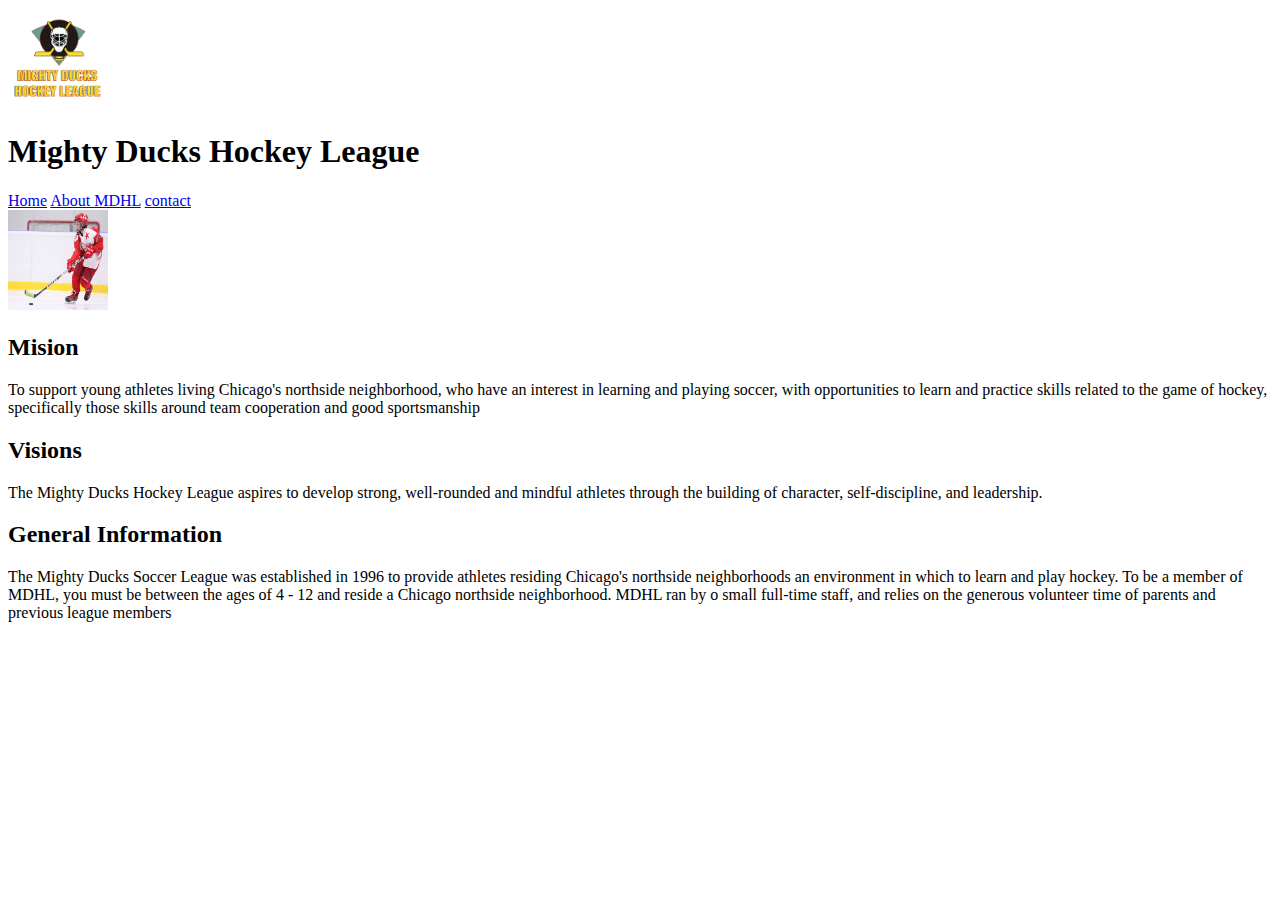
==== aboutme.html @ 9ee8c4c8 "HockeyLeagueV1.0" ====
<!DOCTYPE html>
<html lang="en">
<head>
    <meta charset="UTF-8">
    <meta http-equiv="X-UA-Compatible" content="IE=edge">
    <meta name="viewport" content="width=device-width, initial-scale=1.0">

    <title>Mighty Ducks Hockey League</title>
</head>

<body>
    <img src="./Logo_Mighty_ducks-01.png" alt="logo" id="logo" width="100" height="100">
    <h1>Mighty Ducks Hockey League</h1>
    <div>
        <nav>
            <a href="./index.html"> Home</a>
            <a href="./aboutme.html">About MDHL</a>
            <a href="./contact.html">contact</a>
        </nav>
    </div>
    <main>
        <img src="hockey_2.jpg" alt="img2" id="img2" width="100" height="100">
        <h2>Mision</h2>
        <p>To support young athletes living Chicago's northside neighborhood, who have an interest in
            learning and playing soccer, with opportunities to learn and practice skills related to the game of
            hockey, specifically those skills around team cooperation and good sportsmanship</p>
        <h2>Visions</h2>
        <p>The Mighty Ducks Hockey League aspires to develop strong, well-rounded and mindful athletes
            through the building of character, self-discipline, and leadership.</p>
        <h2>General Information</h2>
        <p>The Mighty Ducks Soccer League was established in 1996 to provide athletes residing
            Chicago's northside neighborhoods an environment in which to learn and play hockey. To be a
            member of MDHL, you must be between the ages of 4 - 12 and reside a Chicago northside
            neighborhood. MDHL ran by o small full-time staff, and relies on the generous volunteer time of
            parents and previous league members</p>
    </main>
</body>
</html>
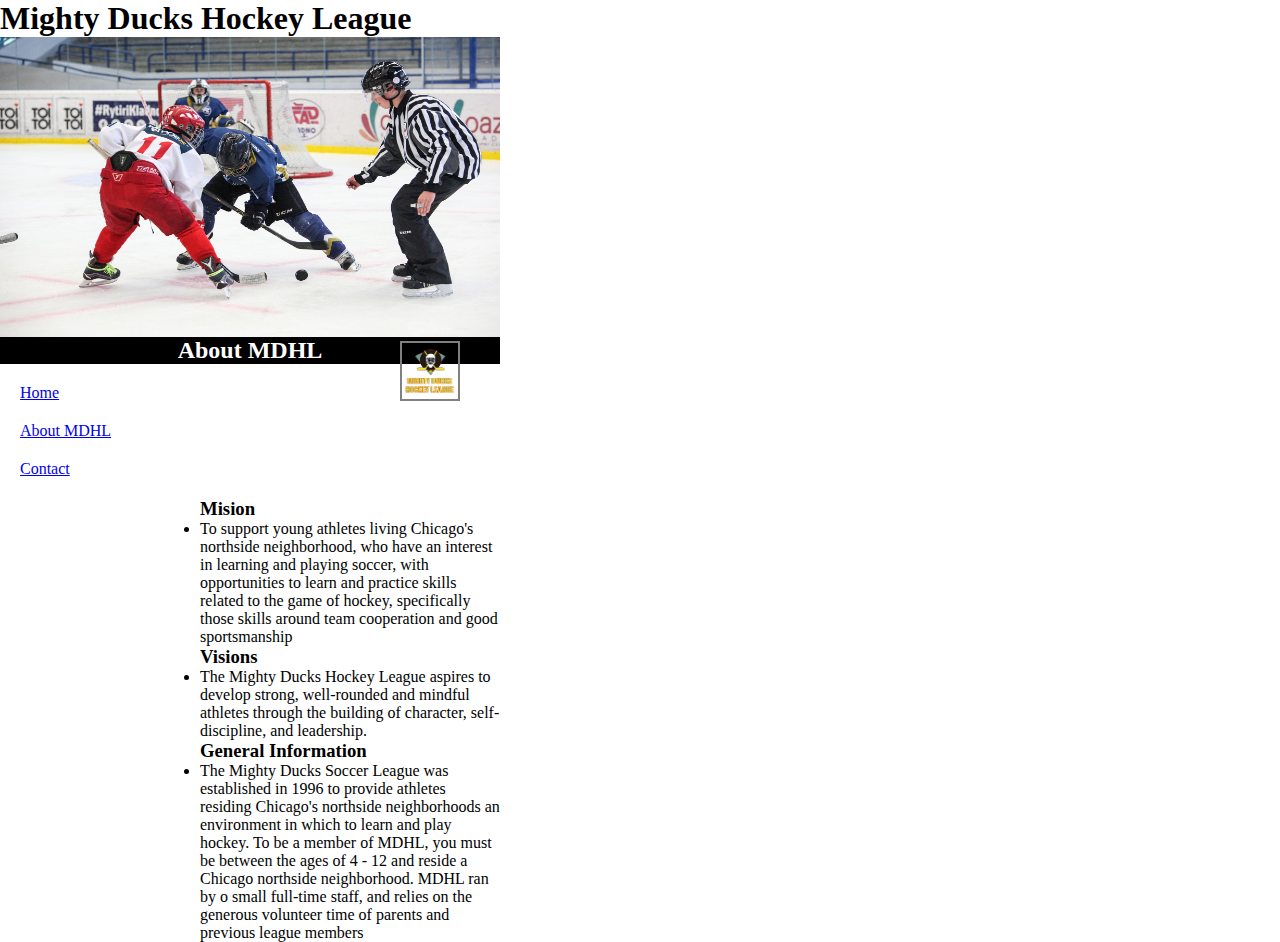
==== commit fa4ddb34: "Actualizacion task2 github" ====
--- a/aboutme.html
+++ b/aboutme.html
@@ -4,35 +4,37 @@
     <meta charset="UTF-8">
     <meta http-equiv="X-UA-Compatible" content="IE=edge">
     <meta name="viewport" content="width=device-width, initial-scale=1.0">
-
     <title>Mighty Ducks Hockey League</title>
+    <link rel="stylesheet" href="./assets/styles/style.css">
 </head>
-
 <body>
-    <img src="./Logo_Mighty_ducks-01.png" alt="logo" id="logo" width="100" height="100">
-    <h1>Mighty Ducks Hockey League</h1>
-    <div>
+        <h1>Mighty Ducks Hockey League</h1>
+        <div>
+        <img class="img1" src="./assets/images/hockey2_1.jpg" alt="img1">
+        <img class="logo" src="./assets/images/Logo_Mighty_ducks-01.png" alt="logo-imagen">
+        </div>
+    <main>
+        <h2>About MDHL</h2>
         <nav>
-            <a href="./index.html"> Home</a>
-            <a href="./aboutme.html">About MDHL</a>
-            <a href="./contact.html">contact</a>
+            <a href="./index.html">Home</a>
+            <a href="#">About MDHL</a>
+            <a href="./contact.html">Contact</a>
         </nav>
-    </div>
-    <main>
-        <img src="hockey_2.jpg" alt="img2" id="img2" width="100" height="100">
-        <h2>Mision</h2>
-        <p>To support young athletes living Chicago's northside neighborhood, who have an interest in
+        <ul>
+        <h3>Mision</h3>
+        <li>To support young athletes living Chicago's northside neighborhood, who have an interest in
             learning and playing soccer, with opportunities to learn and practice skills related to the game of
-            hockey, specifically those skills around team cooperation and good sportsmanship</p>
-        <h2>Visions</h2>
-        <p>The Mighty Ducks Hockey League aspires to develop strong, well-rounded and mindful athletes
-            through the building of character, self-discipline, and leadership.</p>
-        <h2>General Information</h2>
-        <p>The Mighty Ducks Soccer League was established in 1996 to provide athletes residing
+            hockey, specifically those skills around team cooperation and good sportsmanship</li>
+        <h3>Visions</h3>
+        <li>The Mighty Ducks Hockey League aspires to develop strong, well-rounded and mindful athletes
+            through the building of character, self-discipline, and leadership.</li>
+        <h3>General Information</h3>
+        <li>The Mighty Ducks Soccer League was established in 1996 to provide athletes residing
             Chicago's northside neighborhoods an environment in which to learn and play hockey. To be a
             member of MDHL, you must be between the ages of 4 - 12 and reside a Chicago northside
             neighborhood. MDHL ran by o small full-time staff, and relies on the generous volunteer time of
-            parents and previous league members</p>
+            parents and previous league members</li>
+        </ul>
     </main>
 </body>
-</html>
+</html>--- a/assets/styles/style.css
+++ b/assets/styles/style.css
@@ -0,0 +1,47 @@
+* {
+    margin: 0;
+    padding: 0;
+    box-sizing: border-box;
+}
+
+title {
+    padding: 30px;
+}
+
+div {
+    width: 300px;
+    height: 300px;
+}
+
+.img1 {
+    width: 500px;
+    position: relative;
+    height: 300px;
+}
+
+.logo {
+    width: 60px;
+    height: 60px;
+    position: relative;
+    left: 400px;
+    border: 2px solid gray;
+}
+
+h2 {
+    background-color: black;
+    text-align: center;
+    color: white;
+    width: 500px;
+}
+
+a {
+    display: block;
+    margin: 20px;
+    width: 100px;
+}
+
+ul {
+    display: inline-block;
+    padding-left: 200px;
+    width: 500px;
+}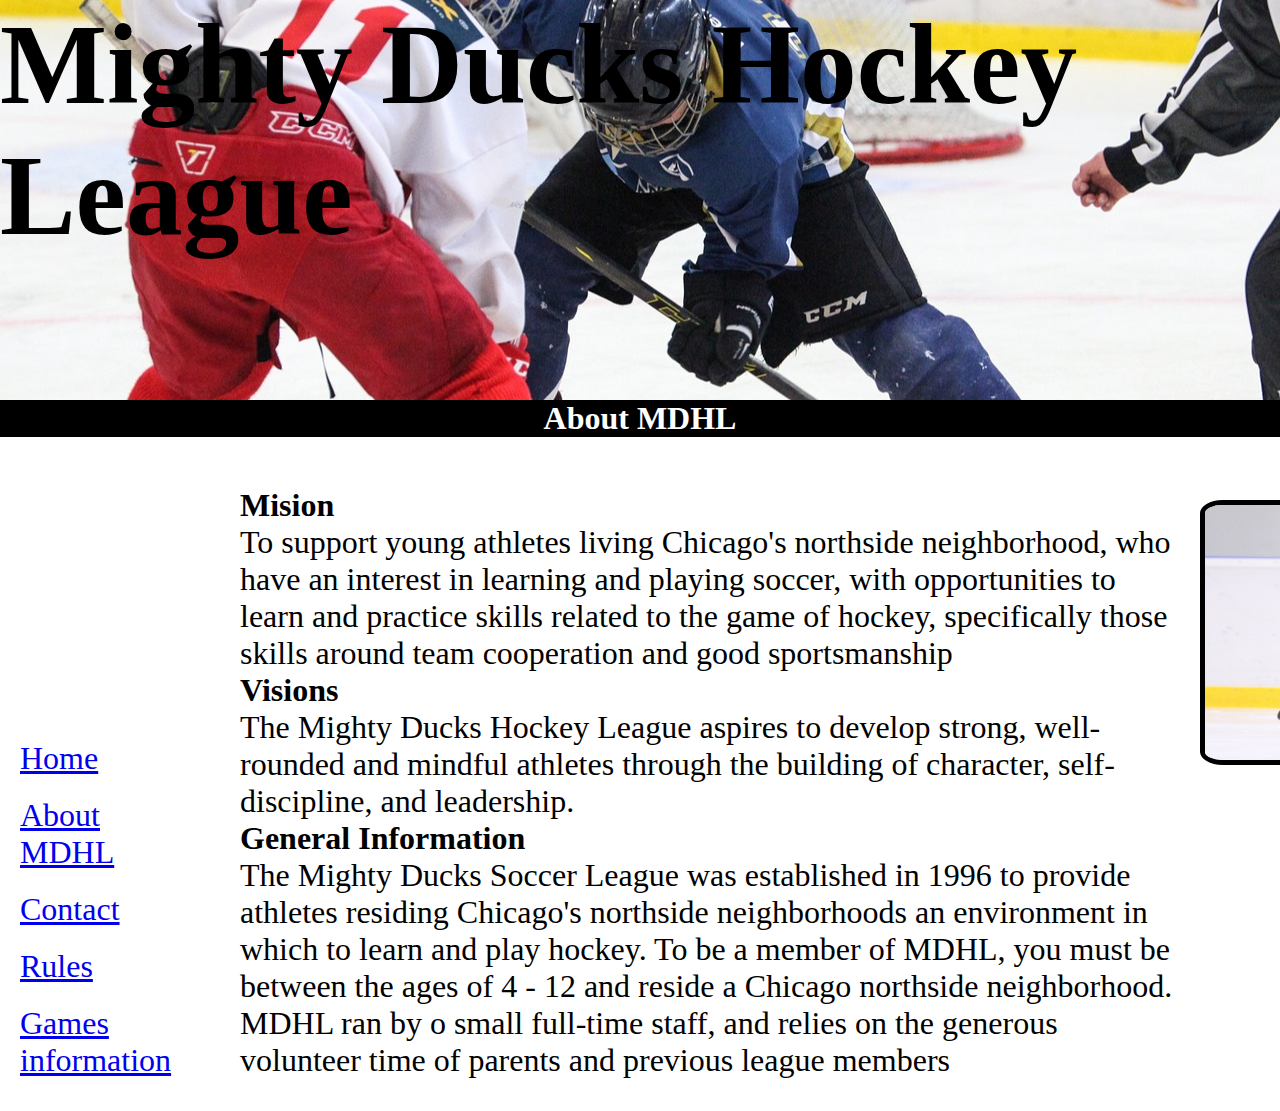
==== commit f5b21693: "MDHL TASK 3 V01" ====
--- a/aboutme.html
+++ b/aboutme.html
@@ -5,36 +5,40 @@
     <meta http-equiv="X-UA-Compatible" content="IE=edge">
     <meta name="viewport" content="width=device-width, initial-scale=1.0">
     <title>Mighty Ducks Hockey League</title>
-    <link rel="stylesheet" href="./assets/styles/style.css">
+    <link rel="stylesheet" href="./styles/style.css">
 </head>
 <body>
+    <header>
+    <div class="banner">
         <h1>Mighty Ducks Hockey League</h1>
-        <div>
-        <img class="img1" src="./assets/images/hockey2_1.jpg" alt="img1">
-        <img class="logo" src="./assets/images/Logo_Mighty_ducks-01.png" alt="logo-imagen">
-        </div>
+        <img class="logo" src="./assets/images/Logo_Mighty_ducks-01.ico" alt="logo-imagen">
+    </div>
+    </header>
     <main>
         <h2>About MDHL</h2>
+        <img class="mainimg" src="./assets/images/hockey_2.jpg" alt="img2">
         <nav>
             <a href="./index.html">Home</a>
             <a href="#">About MDHL</a>
             <a href="./contact.html">Contact</a>
+            <a href="./rules.html">Rules</a>
+            <a href="./gameinfo.html">Games information</a>
         </nav>
-        <ul>
+        <article>
         <h3>Mision</h3>
-        <li>To support young athletes living Chicago's northside neighborhood, who have an interest in
+        <p>To support young athletes living Chicago's northside neighborhood, who have an interest in
             learning and playing soccer, with opportunities to learn and practice skills related to the game of
-            hockey, specifically those skills around team cooperation and good sportsmanship</li>
+            hockey, specifically those skills around team cooperation and good sportsmanship</p>
         <h3>Visions</h3>
-        <li>The Mighty Ducks Hockey League aspires to develop strong, well-rounded and mindful athletes
-            through the building of character, self-discipline, and leadership.</li>
+        <p>The Mighty Ducks Hockey League aspires to develop strong, well-rounded and mindful athletes
+            through the building of character, self-discipline, and leadership.</p>
         <h3>General Information</h3>
-        <li>The Mighty Ducks Soccer League was established in 1996 to provide athletes residing
+        <p>The Mighty Ducks Soccer League was established in 1996 to provide athletes residing
             Chicago's northside neighborhoods an environment in which to learn and play hockey. To be a
             member of MDHL, you must be between the ages of 4 - 12 and reside a Chicago northside
             neighborhood. MDHL ran by o small full-time staff, and relies on the generous volunteer time of
-            parents and previous league members</li>
-        </ul>
+            parents and previous league members</p>
+        </article>
     </main>
 </body>
 </html>--- a/styles/style.css
+++ b/styles/style.css
@@ -0,0 +1,150 @@
+* {
+    margin: 0;
+    padding: 0;
+    box-sizing: border-box;
+    font-size: xx-large;
+}
+
+h1 {
+    font-size: 3cm;
+    font-family: 'Times New Roman', Times, serif;
+}
+
+body {
+    width: 100vw;
+    height: 100vh;
+    background-image: url("https://w7.pngwing.com/pngs/514/837/png-transparent-anaheim-ducks-national-hockey-league-2007-stanley-cup-finals-los-angeles-kings-mighty-ducks-white-carnivoran-paw.png");
+    background-repeat: repeat;
+}
+
+title {
+    padding: 30px;
+}
+
+.img1 {
+    display: block;
+    position: relative;
+    height: 300px;
+}
+
+.logo {
+    width: 120px;
+    height: 120px;
+    position: absolute;
+    left: 1500px;
+    top: 350px;
+    border: 2px solid gray;
+    background-color: gray;
+    border-radius: 10%;
+}
+
+h2 {
+    background-color: black;
+    text-align: center;
+    color: white;
+}
+
+a {
+    display: block;
+    margin: 20px;
+    width: 100px;
+}
+
+article {
+    display: inline-block;
+    padding: 1rem;
+    font-size: 0.5cm;
+    padding-top: 50px;
+    width: 1000px;
+}
+
+.mainimg {
+    display: block;
+    width: 450px;
+    position: relative;
+    height: 265px;
+    border: 5px solid black;
+    border-radius: 5%;
+    position: absolute;
+    left: 1200px;
+    top: 500px;
+}
+
+.banner {
+    width: 100%;
+    height: 400px;
+    background-image: url(../assets/images/hockey2_1.jpg);
+    background-position: 40%;
+}
+
+nav {
+    display: block;
+    width: 200px;
+    font-size: 0.5cm;
+    padding-top: 50px;
+}
+
+nav, article, .mainimg {
+    display: inline-block;
+}
+
+.reglas {
+    margin: 1rem;
+    width: 1200px;
+    position: absolute;
+    left: 50px;
+}
+
+.coordinatorcontact {
+    display: flex;
+    justify-content: space-evenly;
+    margin-top: 5cm;
+}
+
+.negrita {
+    font-weight: bold;
+}
+
+.coachpower {
+    list-style-position: inside;
+    list-style-type: circle;
+}
+
+.minorfields {
+    list-style-type: lower-latin;
+}
+
+table {
+    background-color: beige;
+    height: 20vh;
+    width: 25rem;
+    border-spacing: 5px;
+    border-collapse: collapse;
+    text-align: center;
+}
+
+table, th, td {
+    border: 5p solid;
+}
+
+.gametable {
+    position: absolute;
+    left: 250px;
+    top: 575px;
+}
+
+.rulesarticle {
+    position: absolute;
+    top: 500px;
+}
+
+.schedule {
+    position: absolute;
+    top: 450px;
+}
+
+.footerdiv {
+    display: inline;
+    position: absolute;
+    top: 1000px;
+}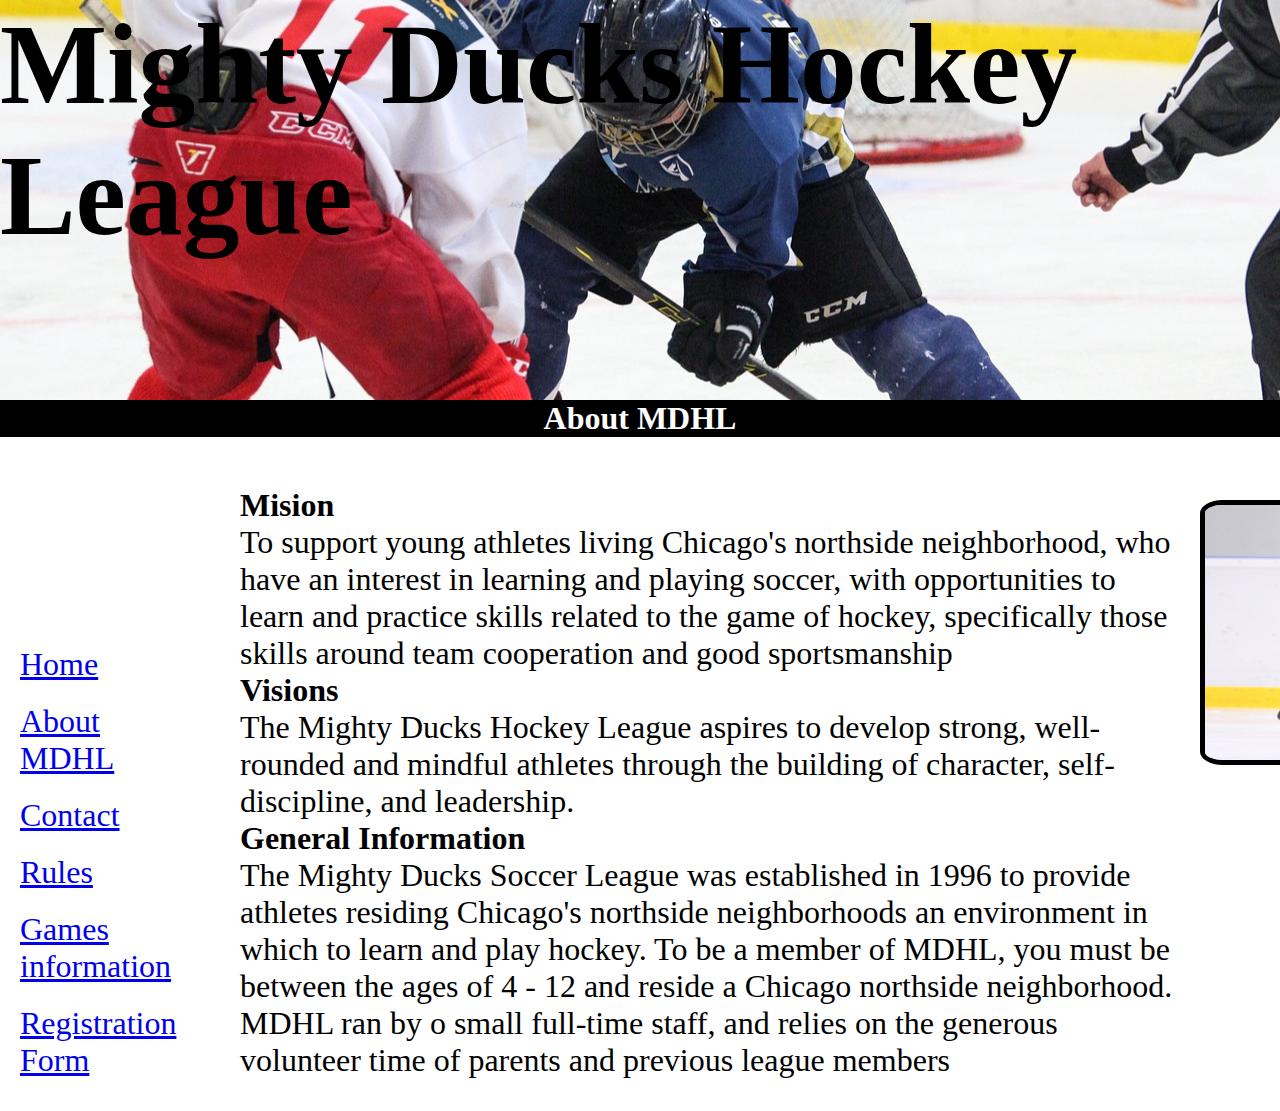
==== commit 69b3bde9: "1er commit task4" ====
--- a/aboutme.html
+++ b/aboutme.html
@@ -23,6 +23,7 @@
             <a href="./contact.html">Contact</a>
             <a href="./rules.html">Rules</a>
             <a href="./gameinfo.html">Games information</a>
+            <a href="./registration.html">Registration Form</a>
         </nav>
         <article>
         <h3>Mision</h3>
--- a/styles/style.css
+++ b/styles/style.css
@@ -146,5 +146,34 @@
 .footerdiv {
     display: inline;
     position: absolute;
-    top: 1000px;
-}+    top: 1200px;
+}
+
+.maps {
+    display: inline-block; width: 33%;
+    margin-top: 70%;
+}
+
+.permission {
+    font-weight: bold;
+    display: inline-block;
+}
+
+.signature {
+    width: 800px;
+}
+
+.pinfo {
+    width: 200px;
+}
+
+.signature, .pinfo, form {
+    margin: auto;
+}
+
+form{
+    width: 700px;
+}
+
+
+/** MEDIA QUERIES **/